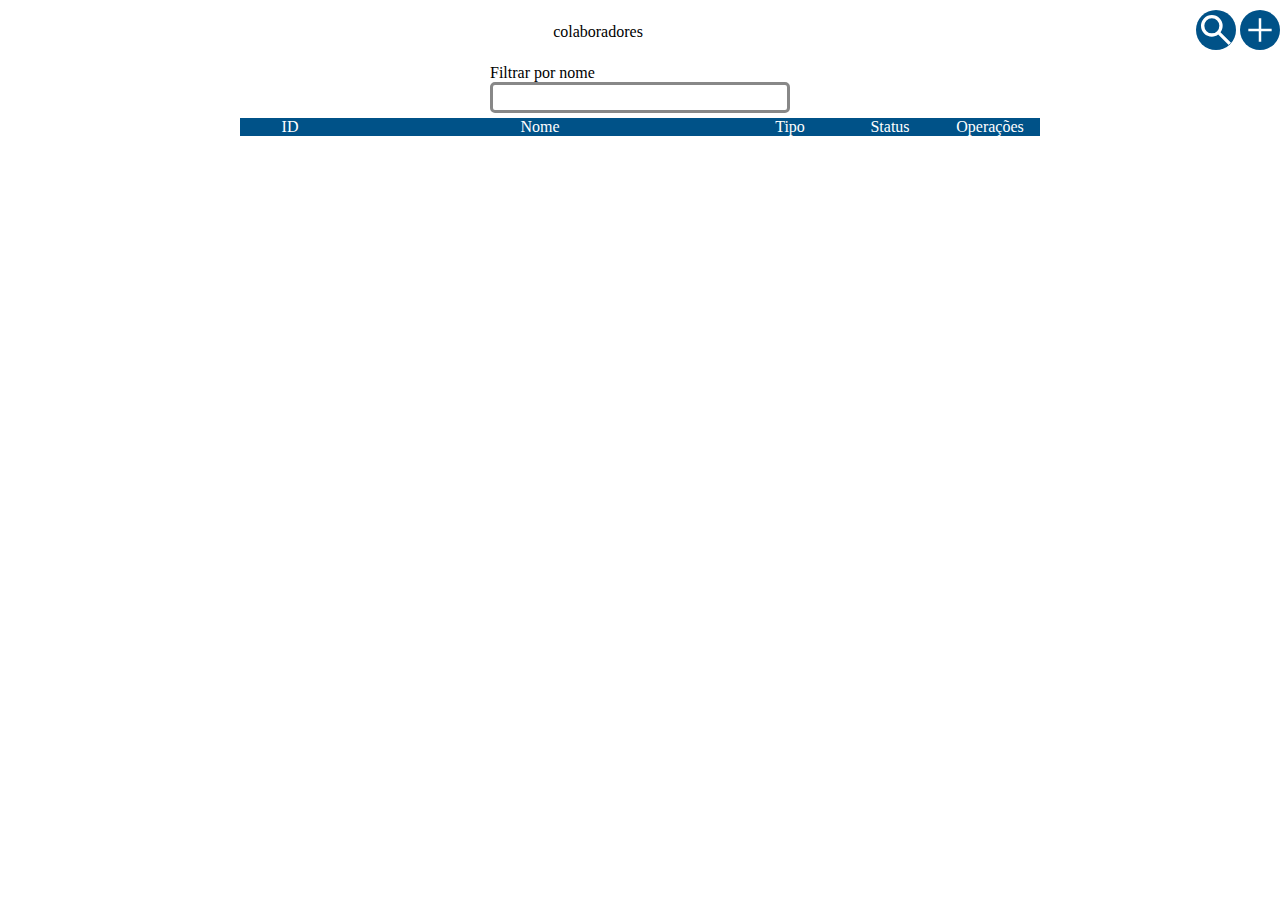
==== backoffice/colaboradores/colaboradores.html @ 1f60bf00 "commit inicial" ====
<!DOCTYPE html>
<html lang="pt-br">

<head>
    <meta charset="UTF-8">
    <meta http-equiv="X-UA-Compatible" content="IE=edge">
    <meta name="viewport" content="width=device-width, initial-scale=1.0">
    <title>Estoque - BackOffice</title>
    <link rel="stylesheet" href="../../estoque_geral.css">
    <link rel="stylesheet" href="colaboradores.css">

</head>

<body>
    <div id="topoJanela" class="topoJanela">
        <div></div>
        <div>colaboradores</div>
        <div>
            <img src="../../imgs/lupa.svg" id="btn_pesq" class="btn_mainoper" title="Adcionar novo operador">
            <img src="../../imgs/add.svg" id="btn_add" class="btn_mainoper" title="Adcionar novo operador">
        </div>
    </div>
    <div id="filtragem" class="filtragem">
        <div class="campoForm campoFiltragem">
            <label for="">Filtrar por nome</label>
            <input type="text" id="f_filtragem" class="inputFiltragem" name="f_filtragem">
        </div>
    </div>

    <div id="pesquisa" class="popup ocutarPopup">
        <div class="janelaPopup">
            <div class="tituloPopup">
                <div id="tituloPopupPesquisar">Pesquisar</div>
                <img src="../../imgs/close.svg" alt="" class="btn_janelaoper" id="btn_fecharPopupPesq">
            </div>
            <div class="corpoPopup">
                <div class="campoForm">
                    <label for="">Tipo da pesquisa</label>
                    <div class="campoRadio">
                        <input type="radio" id="f_pesqId" name="f_pesqTipo" checked>ID
                    </div>
                    <div class="campoRadio">
                        <input type="radio" id="f_pesqNome" name="f_pesqTipo">Nome
                    </div>
                </div>
                <div class="campoForm">
                    <input type="text" id="f_pesq" name="f_pesq">
                </div>
            </div>
            <div class="rodapePopup">
                <button id="btn_pesquisar" class="btn_comandoPopup">Pesquisar</button>
            </div>
        </div>
    </div>

    <div id="novoColaborador" class="popup ocutarPopup">
        <div class="janelaPopup">
            <div class="tituloPopup">
                <div id="tituloPopup">Novo Colaborador</div>
                <img src="../../imgs/close.svg" alt="" class="btn_janelaoper" id="btn_fecharPopup">
            </div>
            <div class="corpoPopup">
                <div class="campoForm">
                    <label for="">Nome Colaborador</label>
                    <input type="text" id="f_nome" name="f_nome">
                </div>
                <div class="campoForm">
                    <label for="">Tipo Colaborador</label>
                    <select id="f_tipoColab" name="f_tipoColab">
                        <option value="">teste</option>
                    </select>

                </div>
                <div class="campoForm">
                    <label for="">Status</label>
                    <select id="f_status" name="f_status">
                        <option value="A">Ativo</option>
                        <option value="I">Inativo</option>
                    </select>
                </div>
                <div class="campoForm">
                    <label>Foto</label>
                    <input type="file" name="f_foto" id="f_foto" accept="image/png, image/jpeg, image/jpg">
                </div>
                <div class="campoForm2">
                    <img src="#" alt="" id="img_foto" class="img_foto">
                </div>
                <div class="campoForm">
                    <label for="">Telefones</label>
                    <input type="text" id="f_fone" name="f_fone">
                    <div id="telefones" class="telefones">
                    </div>
                </div>
            </div>
            <div class="rodapePopup">
                <button id="btn_gravarPopup" class="btn_comandoPopup">Gravar</button>
                <button id="btn_cancelarPopup" class="btn_comandoPopup">Cancelar</button>
            </div>
        </div>
    </div>

    </div id="areaGrid" class="areaGrid">
    <div id="grid" class="grid">
        <div id="tituloGrid" class="tituloGrid">
            <div class="colunaTituloGrid c1">ID</div>
            <div class="colunaTituloGrid c2">Nome</div>
            <div class="colunaTituloGrid c3">Tipo</div>
            <div class="colunaTituloGrid c4">Status</div>
            <div class="colunaTituloGrid c5">Operações</div>
        </div>
        <div id="dadosGrid" class="dadosGrid">
            <!-- <div class="linhaGrid">
                    <div class="colunaLinhaGrid c1">ID</div>
                    <div class="colunaLinhaGrid c2">Nome</div>
                    <div class="colunaLinhaGrid c3">Tipo</div>
                    <div class="colunaLinhaGrid c4">Status</div>
                    <div class="colunaLinhaGrid c5">Operações</div>
                </div> -->
        </div>
    </div>
    </div>
    <script src="../../estoque_geral.js" type="module"></script>
    <script src="colaboladores.js" type="module"></script>
</body>

</html>
---- estoque_geral.css ----
*{
    margin: 0px;
    padding: 0px;
    /* box-sizing: border-box; */
}
:root{
    --azul-principal:#005288;
    --fundo-janela:#ccc;
}
body{
    /* overflow: hidden; */
}

.menuPrincipal{
    position: absolute;
    top: 0px;
    left: 0px;
    display: flex;
    justify-content: flex-start;
    align-items: flex-start;
    width: 240px;
    height: 100vh;
}
.ocutar{
    left: -190px !important;
}
.menuItens{
    display: flex;
    justify-content: flex-start;
    align-items: center;
    flex-direction: column;
    background-color: #ccc;
    height: 100%;
}
.btn_menuItem{
    cursor: pointer;
    margin: 5px;
    padding: 5px 15px;
    width: 150px;
    border: none;
    border-radius: 5px;
    text-decoration: none;
    color: #000;
    background-color: #888;
    text-align: center;
    color: #fff;
}
.btn_menuPrincipal{
    cursor: pointer;
    width: 30px;
}
.btn_menuPrincipal img{
    width: inherit;
}
.principal{
    display: flex;
    justify-content: flex-start;
    align-items: flex-start;
    width: 100%;
    height: 100vh;
}
.fprincipal{
    width: 100%;
    height: 100%;
    border: none;
}

/* FORMATAÇÃO DE GRIDS */
.areaGrid{
    display: flex;
    justify-content: center;
    align-items: flex-start;
    width: 100%;
    max-height: calc(100vh - 160px);
    overflow-y: auto;
}
.grid{
    display: flex;
    justify-content: center;
    align-items: center;
    flex-direction: column;
}
.tituloGrid{
    display: flex;
    justify-content: center;
    align-items: center;
    flex-direction: row;
    background-color:var(--azul-principal);
    color: #fff;
}
.colunaTituloGrid{
    display: flex;
    justify-content: center;
    align-items: center;
}
.dadosGrid{
    display: flex;
    justify-content: flex-start;
    align-items: flex-start;
    flex-direction: column;

}
.linhaGrid{
    display: flex;
    justify-content: center;
    align-items: center;
    flex-direction: row;
}
.linhaGrid:nth-child(even){
    background-color: #fff;
}
.linhaGrid:nth-child(even){
    background-color: #ddd;
}
.linhaGrid:hover{
    background-color: rgb(141, 144, 145) !important;
    color: #fff !important;
}
.ocultarLinhaGrid{
    display: none !important;
}
.colunaLinhaGrid{
    display: flex;
    justify-content: center;
    align-items: center;
}
.icone_op{
    width: 25px;
    cursor: pointer;
}

/* ******************* */
/* TOPO DA JANELA */
.topoJanela{
    display: flex;
    justify-content: space-between;
    align-items: center;
    margin: 10px 0px 10px 0px;
}
.btn_mainoper{
    background-color: var(--azul-principal);
    border-radius: 100px;
    cursor: pointer;
    width: 40px;
}
/* ******************** */

/* JANELA NOVO */
.popup{
    display: flex;
    justify-content: center;
    align-items: center;
    background-color: rgba(0, 0, 0, 0.8);
    position: absolute;
    top: 0px;
    left: 0px;
    width: 100%;
    height: 100vh;
}
.janelaPopup{
    display: flex;
    justify-content: flex-start;
    align-items: flex-start;
    flex-direction: column;
    width: 50%;
}
.tituloPopup{
    display: flex;
    justify-content: space-between;
    align-items: center;
    color: #fff;
    background-color: var(--azul-principal);
    padding: 5px;
    border-radius: 5px 5px 0px 0px;
    width: 100%;
}
.corpoPopup{
    display: flex;
    justify-content: flex-start;
    align-items: flex-start;
    flex-direction: column;
    background-color: var(--fundo-janela);
    width: 100%;
    padding: 5px;
}

.rodapePopup{
    display: flex;
    justify-content: space-around;
    align-items: flex-start;
    background-color: var(--azul-principal);
    border-radius: 0px 0px 5px 5px;
    padding: 5px;
    width: 100%;
}

.btn_janelaoper{
    width: 30px;
    cursor: pointer;
}
.btn_comandoPopup{
    background-color: #012d4b;
    border: none;
    color: #fff;
    padding: 5px;
    border-radius: 5px;
    cursor: pointer;
    text-transform: uppercase;
}

.campoForm{
    display: flex;
    justify-content: flex-start;
    align-items: flex-start;
    flex-direction: column;
    box-sizing: border-box;
    width: 100%;
}
.campoForm2{
    display: flex;
    justify-content: center;
    align-items: flex-start;
    flex-direction: row;
    box-sizing: border-box;
    width: 100%;
    background-color: #fff;
    padding: 5px;
    border-radius: 5px;
}

.campoForm input, .campoForm select{
    padding: 5px;
    border-radius: 5px;
    border: none;
    width: 100%;
    box-sizing: border-box;
    background-color: #fff;
    margin-bottom: 5px;
}
.campoFiltragem{
    width: 300px;
}
.campoRadio{
    display: flex;
    justify-content: flex-start;
    align-items: center;
    flex-direction: row;
}
.inputFiltragem{
    border: 3px solid #888 !important;

}
.filtragem{
    display: flex;
    justify-content: center;
    align-items: center;
}
.ocutarPopup{
    display: none !important;
}

.telefones{
    display: flex;
    justify-content: flex-start;
    align-items: flex-start;
    flex-wrap: wrap;
    flex-direction: row;
    background-color: #fff;
}

.tel{
    display: flex;
    justify-content: flex-start;
    align-items: flex-start;
    flex-direction: row;
    margin: 5px;
}

.numTel{
    background-color: #888 !important;
    padding: 5px;
    border-radius: 5px 0px 0px 5px !important;
    width: 110px !important;
    height: 20px;
}

.delTel{
    background-color: #f88 !important;
    padding: 5px;
    border-radius: 0px 5px 5px 0px !important;
    width: 18.8px !important;
    cursor: pointer;
    height: 20px;
}

/* ************* */
---- backoffice/colaboradores/colaboradores.css ----
body{
    overflow: hidden !important;
}
.c1{
    width: 100px;
}
.c2{
    width: 400px;
}
.c3{
    width: 100px;
}
.c4{
    width: 100px;
}
.c5{
    width: 100px;
    display: flex;
    justify-content: space-around;
}
.img_foto{
    width: 75px;
    height: 100px;
    border: 1px solid #fff;
    border-radius: 5px;
}
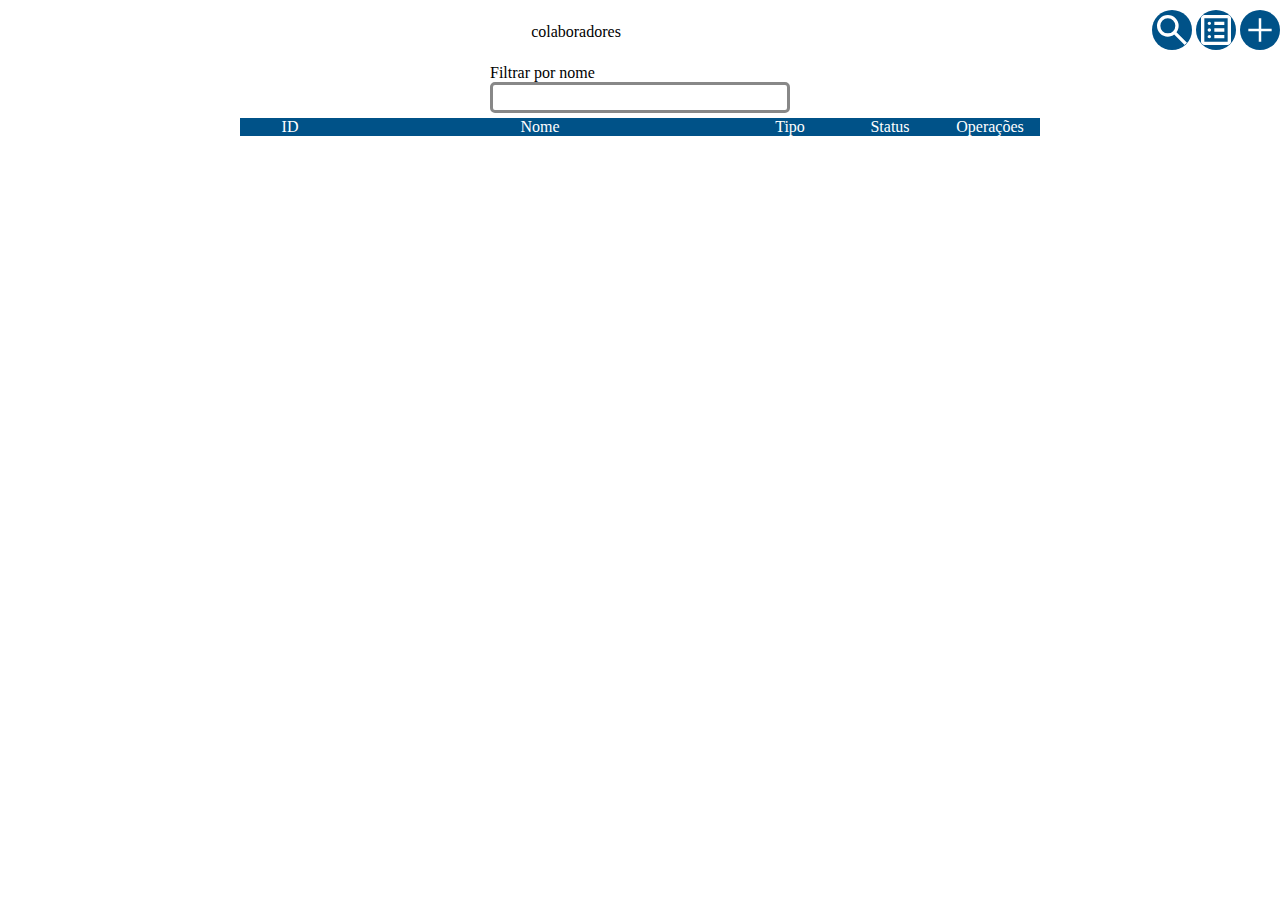
==== commit f219cf1c: "cxmsg" ====
--- a/backoffice/colaboradores/colaboradores.html
+++ b/backoffice/colaboradores/colaboradores.html
@@ -17,6 +17,7 @@
         <div>colaboradores</div>
         <div>
             <img src="../../imgs/lupa.svg" id="btn_pesq" class="btn_mainoper" title="Adcionar novo operador">
+            <img src="../../imgs/lista.svg" id="btn_listarTudo" class="btn_mainoper" title="Adcionar novo operador">
             <img src="../../imgs/add.svg" id="btn_add" class="btn_mainoper" title="Adcionar novo operador">
         </div>
     </div>
--- a/estoque_geral.css
+++ b/estoque_geral.css
@@ -293,4 +293,66 @@
     height: 20px;
 }
 
-/* ************* */+/* ************* */
+
+/* CX de MENSAGEM */
+.cxmsg_fundo{
+    position: fixed;
+    top: 0px;
+    left: 0px;
+    width: 100%;
+    height: 100vh;
+    display: flex;
+    justify-content: center;
+    align-items: center;
+    background-color: rgba(0, 0, 0, 0.75);
+    z-index: 1000;
+}
+.cxmsg{
+    width: 400px;
+}
+.titulo_cxmsg{
+    display: flex;
+    justify-content: space-between;
+    align-items: center;
+    background-color: blue;
+    color: #fff;
+    border-radius: 10px 10px 0px 0px;
+    padding: 5px;
+}
+.corpo_cxmsg{
+    display: flex;
+    justify-content: flex-start;
+    align-items: center;
+    background-color: #aaa;
+    color: #000;
+    padding: 5px;
+
+}
+.rodape_cxmsg{
+    display: flex;
+    justify-content: space-around;
+    align-items: center;
+    padding: 5px;
+    background-color: blue;
+    border-radius: 0px 0px 10px 10px;
+
+}
+.btn_fechar_cxmsg{
+    background-color: #f00;
+    width: 20px;
+    cursor: pointer;
+    border-radius: 5px;
+}
+.btn_cxmsg{
+    background-color: #aaa;
+    width: 100px;
+    cursor: pointer;
+    border-radius: 5px;
+    padding: 5px;
+    text-transform: uppercase;
+    border: none;
+}
+
+
+/* ************* */
